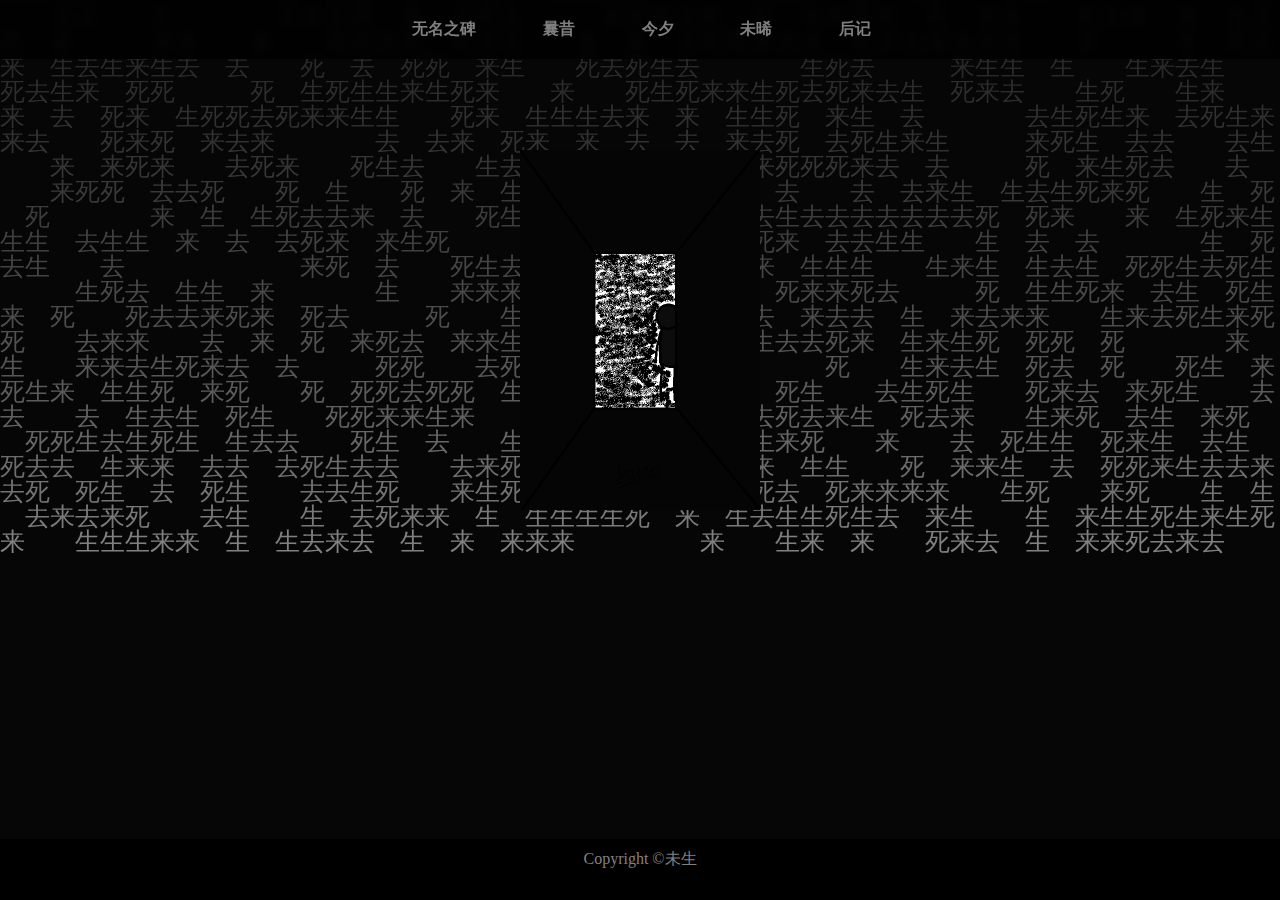
==== index.html @ 746f22aa "Signed-off-by: mmschzs <lolo0880880@163.com>" ====
﻿<html>
    <head>
            
                <meta charset="utf-8" />
                <title>无名之碑</title>
                <link rel=icon type=image/x-icon href=icon-black.png><!--头标-->

		<link rel="stylesheet" type="text/css" href="index.css"/>
        <script src="background.js"></script>
        <script src="index.js"></script>
		<script>
			 $('#full').click(function() {
      var ele = document.documentElement;
      var SCREEN_FULL_TEXT = "全屏";
      var SCREEN_REST_TEXT = "退出全屏";
      var SCREEN_FULL = 'screen-full';
      var SCREEN_REST = 'screen-restore';
      var iconElem = $(this);
      if (iconElem.hasClass(SCREEN_FULL)) {
          var reqFullScreen = ele.requestFullScreen || ele.webkitRequestFullScreen || ele.mozRequestFullScreen || ele.msRequestFullscreen;
          if (typeof reqFullScreen !== 'undefined' && reqFullScreen) {
              reqFullScreen.call(ele);
          };
          iconElem.addClass(SCREEN_REST).removeClass(SCREEN_FULL);
          iconElem.text(SCREEN_REST_TEXT);
      } else {
          if (document.exitFullscreen) {
              document.exitFullscreen();
          } else if (document.mozCancelFullScreen) {
              document.mozCancelFullScreen();
          } else if (document.webkitCancelFullScreen) {
              document.webkitCancelFullScreen();
          } else if (document.msExitFullscreen) {
              document.msExitFullscreen();
          }
          iconElem.addClass(SCREEN_FULL).removeClass(SCREEN_REST);
          iconElem.text(SCREEN_FULL_TEXT);
      }
  });
			
			function changeGraveStoneFront(){
document.getElementById('graveStoneFront').src="greycode.png"  ;
}
		</script>
		
	</head>
	<canvas id="mom" 
					style="position:absolute;top: 0;right: 0;bottom: :0;left: 0; z-index:-2;background:#111;">
				 
			</canvas>
        <body>
			
			<div class="container">
			
            
        	<div class="top">
                   <center> 
                    <ul>
                      <li><a href="index.html"><strong>无名之碑</strong></a> </li>
                      <li><a href="oldtime.html"><strong>曩昔</strong></a>
                        <ul>
							  <li><a href="oldtime.html#JOKER"><div class="box"> <span class="f20">JOKER</span></div></a></li>
							  <li><a href="oldtime.html#roller"><div class="box"> <span class="f20">蜷缩者</span></div></a></li>
							<li><a href="oldtime.html#aGameForNoName"><div class="box"> <span class="f20">无门关</span></div></a></li>   
						  </ul>
						  
						</li>
					<li><a href="now.html"><b>今夕</b></a>
						<ul>
							<li><a href="now.html#metal"><div class="box"> <span class="f20">金属</span></div></a></li>
							<li><a href="now.html#deathformyself"><div class="box"> <span class="f20">我给我的死</span></div></a></li>
							<li><a href="now.html#talk"><div class="box"> <span class="f20">谈谈</span></div></a></li>
                        </ul>
						</li>
                    <li>
                        <a href="tomorrow.html"><b>未晞</b></a>
						<ul>
							<li><a href="tomorrow.html#sun"><div class="box"> <span class="f20">太阳</span></div></a></li>
						</ul>
                    </li>
						<li>
                        <a href="document.html"><b>后记</b></a>
						<ul>
							<li><a href="document.html#contact"><div class="box"> <span class="f20">联系</span></div></a></li>
						</ul>
							<ul>
							<li><a href="document.html#paintingroom"><div class="box"> <span class="f20">画室</span></div></a></li>
						</ul>
                    </li>
                      </ul>
                    </center>      
            </div>
			
			<div class="graveStoneBox">
				<img  src="outdoor.png" alt="" id="graveStoneFront" onClick="changeGraveStoneFront()">
	</div>
			
			<!--页脚-->
			<footer class="color-black" > 
    			<center>Copyright ©未生</center>
			</footer> 
			</div>
		</body>
---- index.css ----
@charset "utf-8";
/* CSS Document */
/*����ֽ�ӵ�*/	
body{background:#ffffff;}

footer{  background:black;color: gray; border-top:1px color #999(78, 78, 78); padding:10px 0 30px 0;position: absolute; /*�趨footer����λ���ڵײ�*/
    bottom: 0;
    width: 100%;left: 0; /*չ��footer����*/} 
.color-F00{ color:black}  /* HTML5������ʽ ֱ�Ӷ�footerԪ��������ʽ */
.fixed-bottom {position: fixed;bottom: 0;width:100%;}

.container{width: auto;height: auto;}

.box{ font-size:20px} 
.box.f20{ font-size:10px} /*�����С*/
.top{
    /* ���ÿ��ȸ߶ȱ�����ɫ */
    height: auto; /*�߶ȸ�Ϊ�Զ��߶�*/
    width:100%;
    margin-left: 0;
    background:rgba(0, 0, 0, 0.8);

    -webkit-backdrop-filter: blur(4px);
    backdrop-filter: blur(4px); /*ë����*/

    position: fixed; /*�̶��ڶ���*/
    top: 0;/*�붥���ľ���Ϊ0*/
    left:0;
    margin-bottom: 5px;
	z-index: 99;
}
.top ul{
    /* ���ul��ǩ��Ĭ����ʽ */
    width: auto;/*����Ҳ��Ϊ�Զ�*/
    list-style-type: none;
    white-space:nowrap;
    overflow: hidden;
    margin-left: 5%;
    /* margin-top: 0;          */
    display: flex;
            /*flex-direction: row;*/
            /*flex-wrap: nowrap;*/
            flex-flow: row nowrap;
            justify-content: center;
    /*��֪��*/
    padding: 0;

}
.top li {
    /* ����һ���˵� */
    float:left; /* ʹli���ݺ��򸡶�������������  */
    margin-right:5%;  /* ����li֮��ľ���*/
    position: relative;
    overflow: hidden;
}

.top li a{
   /* ��������������ʾ�ĸ�ʽ*/
    display: block; /* ��������ʾΪ��Ԫ�ؿ�ʹ������������ɵ�� */
    color:gray;
    text-align: center;
    padding: 3px;
    overflow: hidden;
    text-decoration: none; /* ȥ���»��� */
    
}
.top li a:hover{
    /* ���ѡ��ʱ������Ϊ��ɫ */
    color: white;
}
.top ul li ul{
    /* ���ö����˵� */
    margin-left: -0.2px;
    
    position: relative;
    display: none; /* Ĭ�����ض����˵������� */

}
.top ul li ul li{
    /* �����˵�li���ݵ���ʾ */
    
    float:none;
    text-align: center;
}
.top ul li:hover ul{
    /* ���ѡ�ж����˵�����ʱ */
    display: block;/* ��������ʾΪ��Ԫ�ؿ�ʹ������������ɵ�� */
    
}

.graveStoneBox{width: 240px;height: 360px;margin:150px auto;}
.graveStoneBox img{width: 240px;height: 360px;}
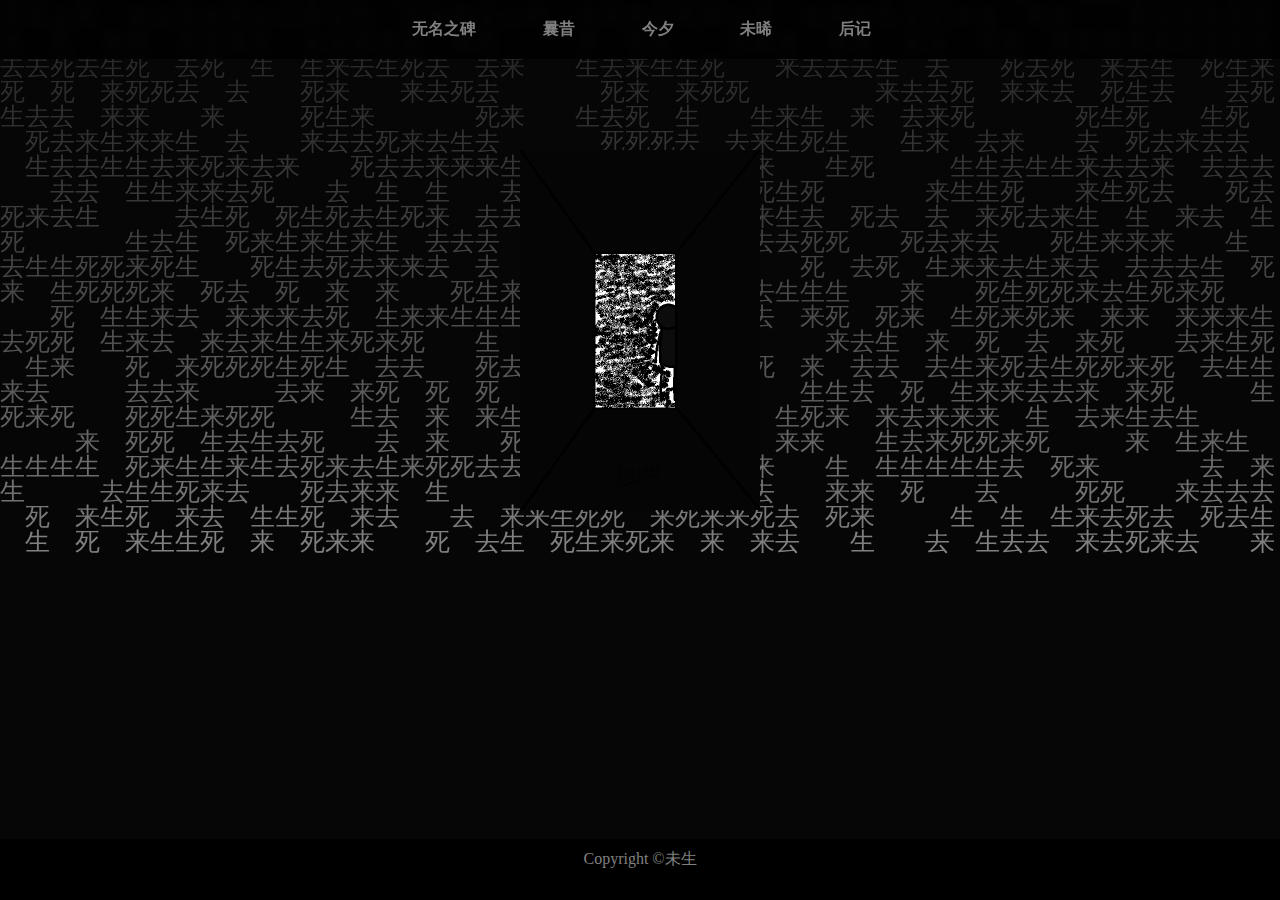
==== commit 2d330091: "Update index.html" ====
--- a/index.html
+++ b/index.html
@@ -70,6 +70,7 @@
 							<li><a href="now.html#metal"><div class="box"> <span class="f20">金属</span></div></a></li>
 							<li><a href="now.html#deathformyself"><div class="box"> <span class="f20">我给我的死</span></div></a></li>
 							<li><a href="now.html#talk"><div class="box"> <span class="f20">谈谈</span></div></a></li>
+							<li><a href="now.html#talk"><div class="box"> <span class="f20">阴阳</span></div></a></li>
                         </ul>
 						</li>
                     <li>
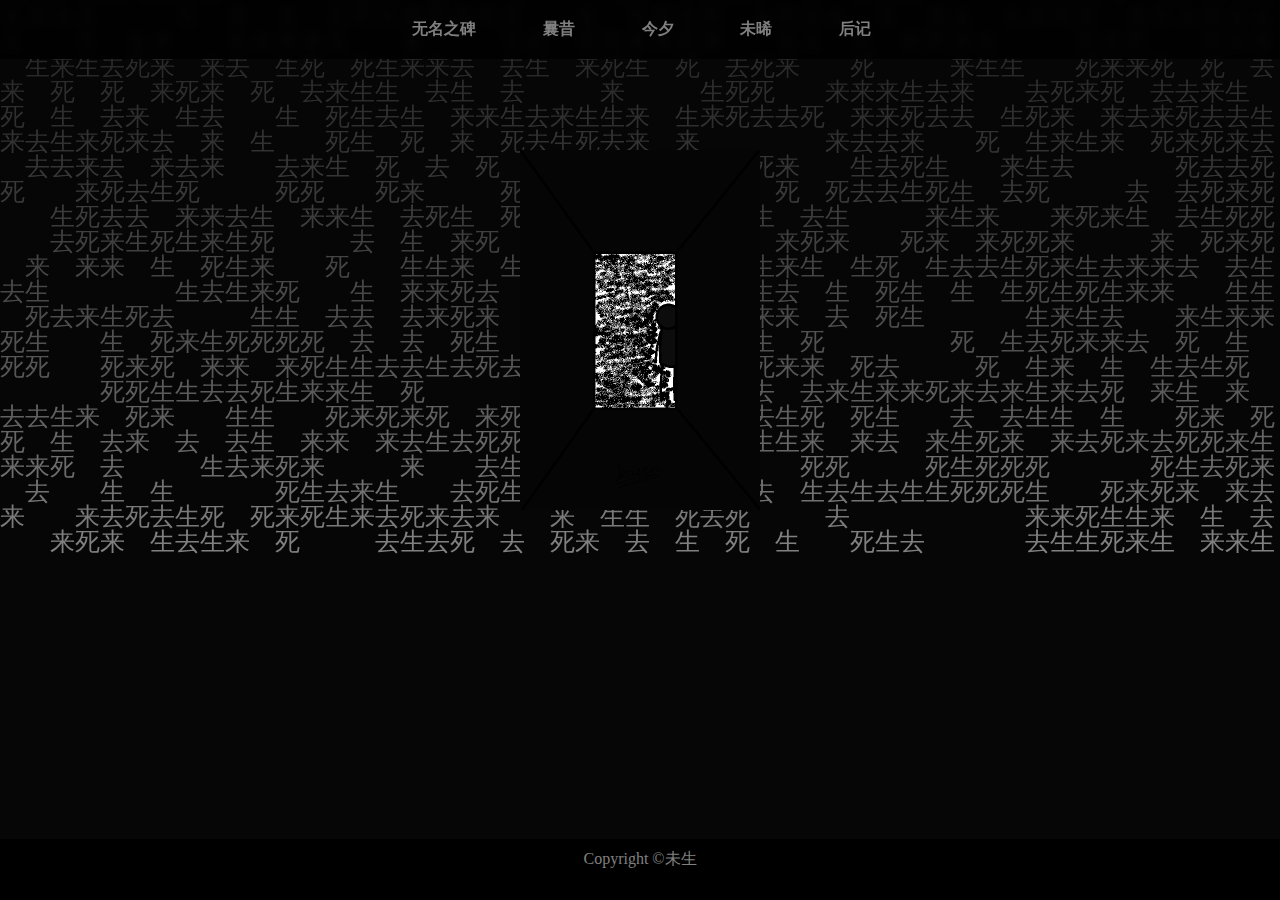
==== commit 047b938e: "Update index.html" ====
--- a/index.html
+++ b/index.html
@@ -70,7 +70,7 @@
 							<li><a href="now.html#metal"><div class="box"> <span class="f20">金属</span></div></a></li>
 							<li><a href="now.html#deathformyself"><div class="box"> <span class="f20">我给我的死</span></div></a></li>
 							<li><a href="now.html#talk"><div class="box"> <span class="f20">谈谈</span></div></a></li>
-							<li><a href="now.html#talk"><div class="box"> <span class="f20">阴阳</span></div></a></li>
+							<li><a href="now.html#yinyang"><div class="box"> <span class="f20">阴阳</span></div></a></li>
                         </ul>
 						</li>
                     <li>
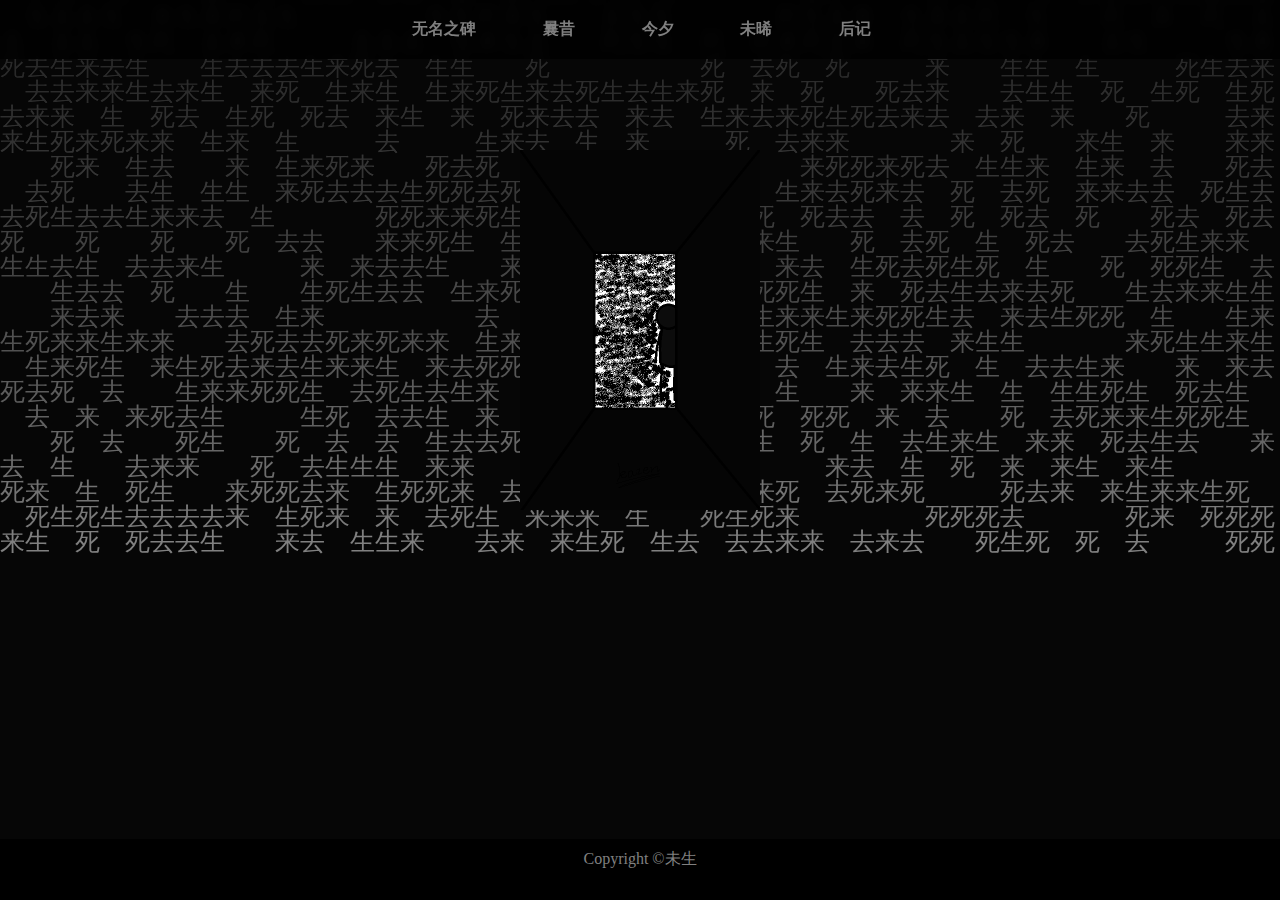
==== commit 4cbb48a3: "Update index.html" ====
--- a/index.html
+++ b/index.html
@@ -1,6 +1,6 @@
 ﻿<html>
     <head>
-            
+            <meta name=”viewport” content=”width=device-width, initial-scale=1.0, minimum-scale=0.5, maximum-scale=2.0, user-scalable=yes” />
                 <meta charset="utf-8" />
                 <title>无名之碑</title>
                 <link rel=icon type=image/x-icon href=icon-black.png><!--头标-->
